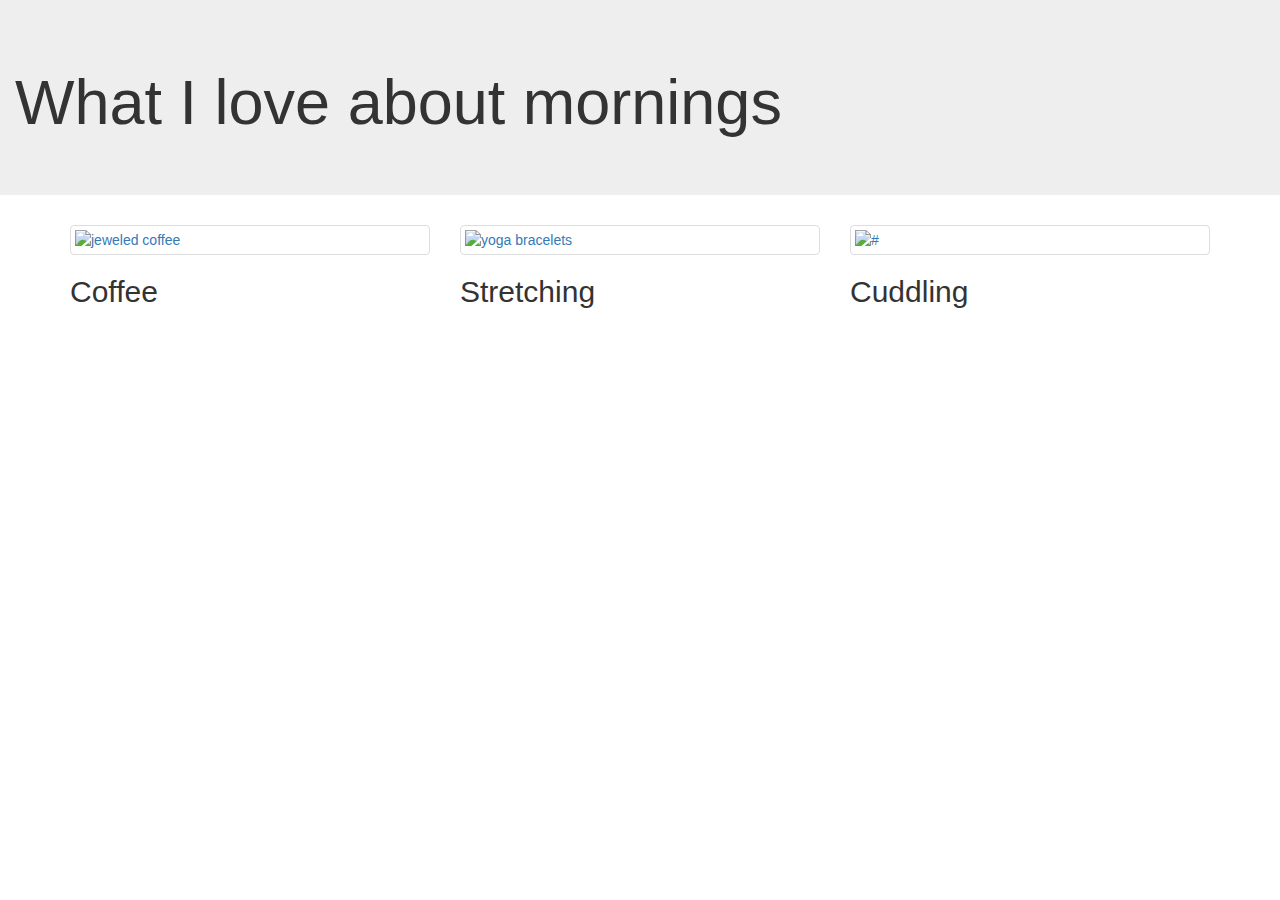
==== morning.html @ fd68eb7f "Update morning.html" ====
<!DOCTYPE html>
<html lang="en">
  <head>
    <meta charset="utf-8">
    <meta http-equiv="X-UA-Compatible" content="IE=edge">
    <meta name="viewport" content="width=device-width, initial-scale=1">
    <!-- The above 3 meta tags *must* come first in the head; any other head content must come *after* these tags -->
    
	<title>Morning Ritual</title>

    <!-- Bootstrap -->
    <link href="https://maxcdn.bootstrapcdn.com/bootstrap/3.3.7/css/bootstrap.min.css" rel="stylesheet">



<link href="https://fonts.googleapis.com/css?family=Julius+Sans+One|Raleway" rel="stylesheet"> 

<script src="https://use.fontawesome.com/713812391b.js"></script>
<link type="text/css" rel="stylesheet" href="morningcss.css"/>	

<!--font-family: 'Julius Sans One', sans-serif;
font-family: 'Raleway', sans-serif;-->


    <!-- HTML5 shim and Respond.js for IE8 support of HTML5 elements and media queries -->
    <!-- WARNING: Respond.js doesn't work if you view the page via file:// -->
    <!--[if lt IE 9]>
	<src="morningcss.css" type="text/css" rel="stylesheet">
      <script src="https://oss.maxcdn.com/html5shiv/3.7.3/html5shiv.min.js"></script>
      <script src="https://oss.maxcdn.com/respond/1.4.2/respond.min.js"></script>
    <![endif]-->
  </head>
  <body>
<div class="jumbotron container-fluid">

  
<h1> What I love about mornings </h1>



</div> 
<section class="thumbnails">
<div class="container">
<div class="row">
<div class="col-sm-4"> 
<a href="coffee.html" class="thumbnail coffee"><img src="coffee.jpg" alt="jeweled coffee"></a>
<h2>Coffee</h2>
<p> 
</div>

<div class="col-sm-4"> 
<a href="Stretching.html" class="thumbnail stretch"> <img src="yoga.jpg" alt="yoga bracelets"></a>
<h2>Stretching</h2>
</div>

<div class="col-md-4"> 
<a href="cuddling.html" class="thumbnail cuddle"> <img src="cuddle.jpg" alt="#"></a>
<h2> Cuddling </h2>
</div>
</div>


</div>
</section>



    <!-- jQuery (necessary for Bootstrap's JavaScript plugins) -->
    <script src="https://ajax.googleapis.com/ajax/libs/jquery/1.12.4/jquery.min.js"></script>
    <!-- Include all compiled plugins (below), or include individual files as needed -->
    <script src="js/bootstrap.min.js"></script>
  </body>
</html>









<!--- morning is my favorite; the time of day i love to be in the house, smelling coffee, watching the  sunlight wash thru the house,                --->
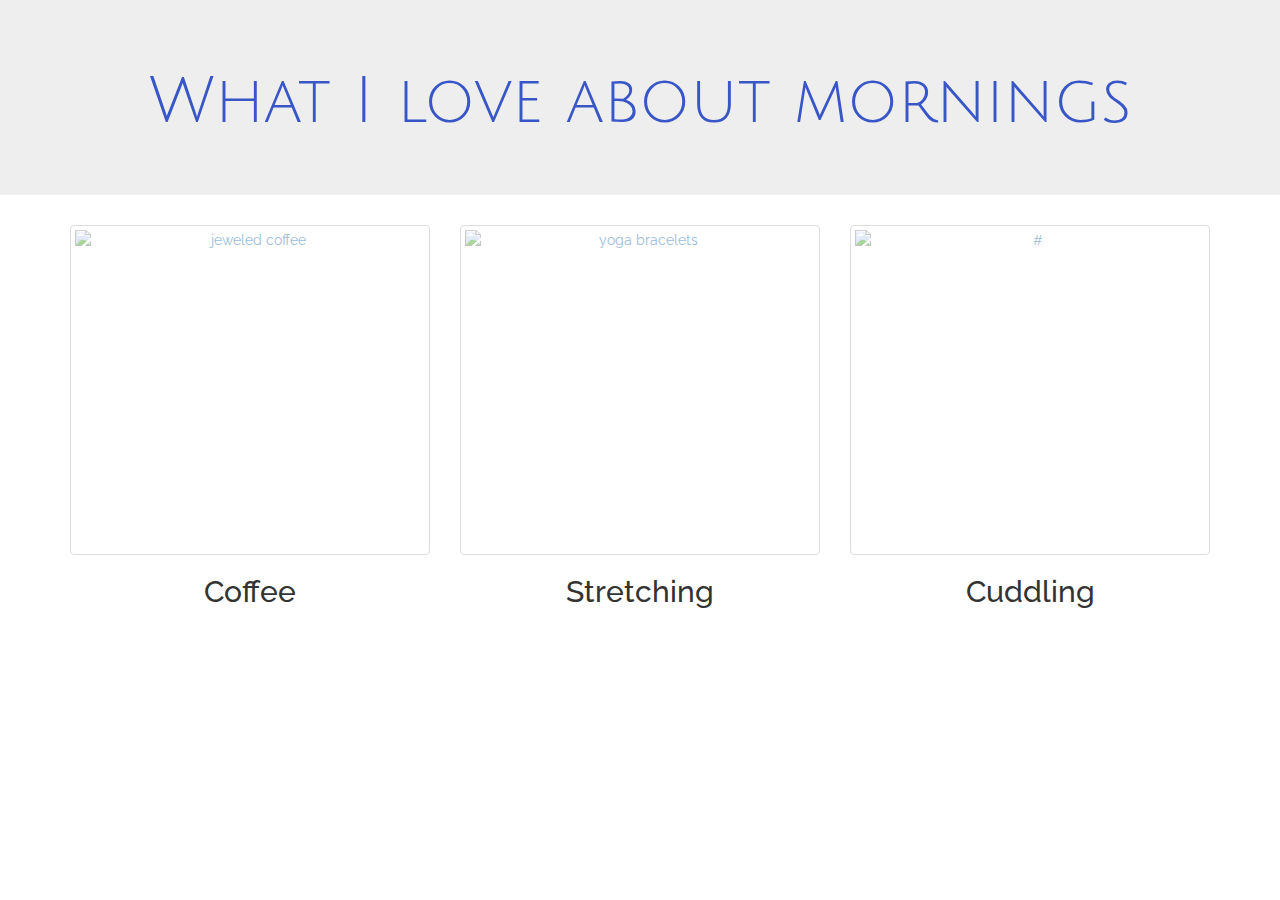
==== commit 70184dc0: "Update morning.html" ====
--- a/morning.html
+++ b/morning.html
@@ -43,18 +43,18 @@
 <div class="container">
 <div class="row">
 <div class="col-sm-4"> 
-<a href="coffee.html" class="thumbnail coffee"><img src="coffee.jpg" alt="jeweled coffee"></a>
+<a href="coffee.html" class="thumbnail coffee"><img src="eamyers.github.io/coffee.jpg" alt="jeweled coffee"></a>
 <h2>Coffee</h2>
 <p> 
 </div>
 
 <div class="col-sm-4"> 
-<a href="Stretching.html" class="thumbnail stretch"> <img src="yoga.jpg" alt="yoga bracelets"></a>
+<a href="Stretching.html" class="thumbnail stretch"> <img src="eamyers.github.io/yoga.jpg" alt="yoga bracelets"></a>
 <h2>Stretching</h2>
 </div>
 
 <div class="col-md-4"> 
-<a href="cuddling.html" class="thumbnail cuddle"> <img src="cuddle.jpg" alt="#"></a>
+<a href="cuddling.html" class="thumbnail cuddle"> <img src="eamyers.github.io/cuddle.jpg"  alt="#"></a>
 <h2> Cuddling </h2>
 </div>
 </div>
--- a/morningcss.css
+++ b/morningcss.css
@@ -0,0 +1,26 @@
+.jumbotron {
+	background-image: url(jumbotron.jpg);
+	background-position: center top;
+	color: #3956c8;
+text-align: center;
+font-family: 'Julius Sans One', sans-serif;
+
+}
+p {
+	font-family: 'Raleway', sans-serif;
+}
+.thumbnails {
+	font-family: 'Raleway';
+	text-align: center;
+}
+.thumbnails img {
+	height: 320px;
+	opacity: 0.5;
+
+}
+	
+.thumbnails img:hover {
+	opacity: 1;
+	filter: alpha(opacity=100);
+}
+
